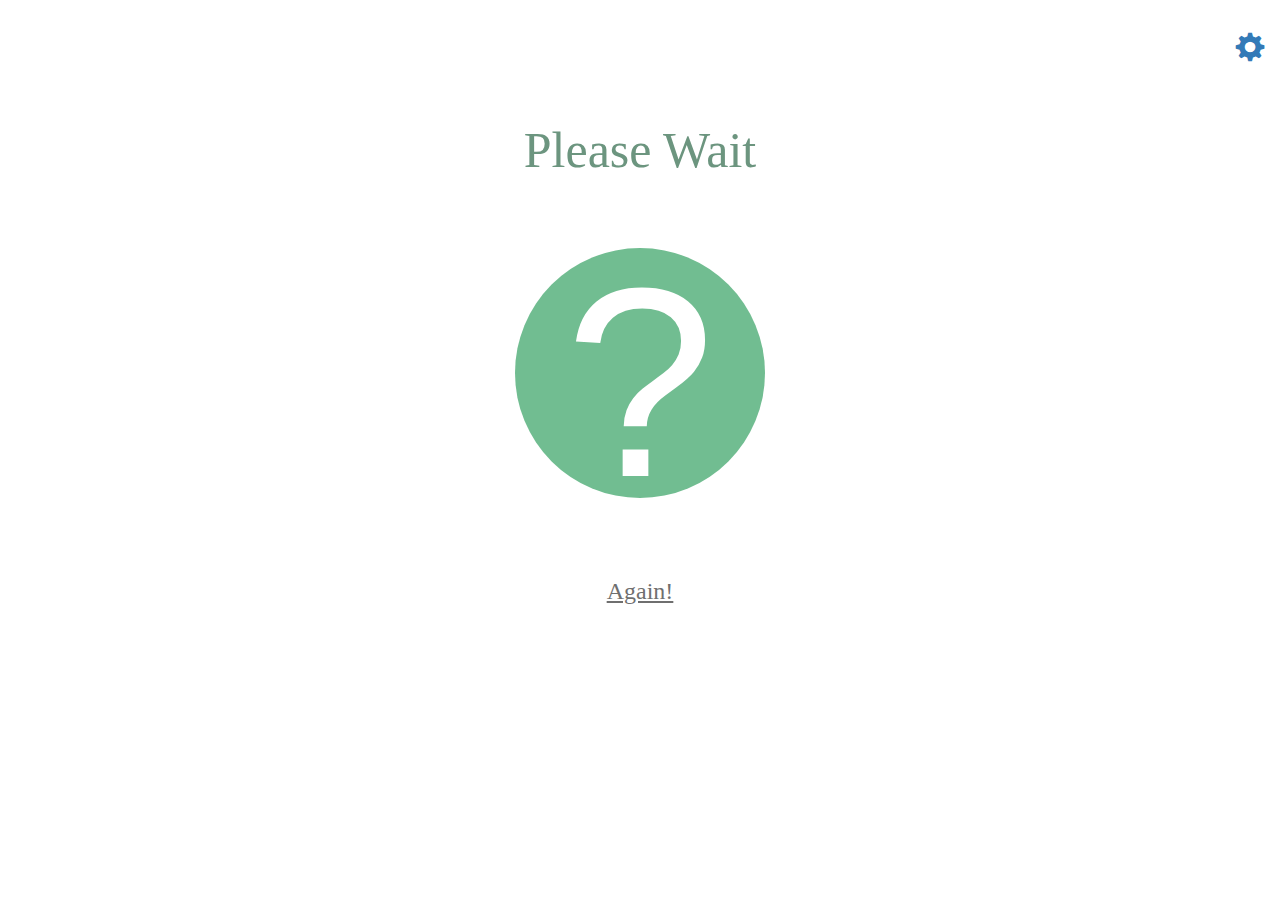
==== App/result.html @ 4e2b6e53 "" ====
﻿<!DOCTYPE html>
<html xmlns="http://www.w3.org/1999/xhtml">
<head>
    <meta charset="utf-8" />
    <meta name="viewport" content="width=device-width, initial-scale=1">
    <link rel="stylesheet" href="css/bootstrap.min.css" />
    <script src="js/jquery.min.js"></script>
    <script src="js/bootstrap.min.js"></script>
    <script src="js/wow.min.js"></script>
    <script src="js/result.js"></script>
    <link rel="stylesheet" href="css/style.css">
    <link rel="stylesheet" href="css/animate.min.css">

    <title>Save</title>
</head>
<body class="container-fluid save">
    <div class="clear"></div>
    <div class="row">
        <div class="col-lg-11 col-md-11 col-sm-10 col-xs-9"></div>
        <div class="col-lg-1 col-md-1 col-sm-2 col-xs-3 text-right ">
            <a href="options.html" style="font-size:30px"> <div class="glyphicon glyphicon-cog icon"></div></a>
        </div>
    </div>
    <div class="clear"></div>
    <div class="row">
        <h1 class="wait impact">Please Wait</h1>
    </div>
    <div class="clear"></div>
    <div class="clear"></div>
    <div class="divyes row wow flip" data-wow-duration="1s" data-wow-delay="0s">
        <div class="col-xs-12 text-uppercase text-center yes ">
            <h1 id="hResult" style="font-family:Arial;font-size:270px;line-height:10px">?</h1>
        </div>
    </div>
    <div class="clear"></div>
    <div class="clear"></div>
    <div class="reset row"><u><h3 onclick="start()">Again!</h3></u></div>

</body>
</html>
---- App/css/style.css ----
﻿body {
    text-align: center;
    font-family: 'Century Gothic' !important;
    /*align-content:center;*/
}

label {
    font-size: 18px;
}

.impact {
    font-family: Impact !important;
}

.img {
    max-width: 150px;
    display: block;
    margin-left: auto;
    margin-right: auto;
}

.clear {
    width: 100%;
    height: 30px;
}

.clear2 {
    width: 100%;
    height: 15px;
}

.noPaddingLeft {
    padding-left: 0px;
}
/*random page*/


.Random .icon {
    line-height: 1.2;
    font-size: 35px;
    color: #064165;
}

.Random .randomtxt {
    color: #5cb485;
}

.Random p {
    font-size: 20px;
    color: #5cb485;
    font-family: Century Gothic;
}

.Random .no {
    position: relative;
}

.Random .red {
    left: 50%;
    position: absolute;
    padding: 0;
    margin: 0;
    height: 60px;
    width: 60px;
    border-radius: 50%;
    margin-right: -50%;
    transform: translate(-50%,-50%);
    top: 30px;
    background-color: #f47473;
}

.Random .green {
    left: 50%;
    position: absolute;
    padding: 0;
    margin: 0;
    height: 60px;
    width: 60px;
    border-radius: 50%;
    background-color: #75f4b1;
    margin-right: -50%;
    transform: translate(-50%,-50%);
    top: 30px;
}

.Random .start {
    color: #6e6e6e;
    font-size: 20px;
    text-decoration: underline;
}



/*option page*/
.option .changetxt {
    color: #6d6d6d;
    font-size: small;
}

.option .leftdiv {
    text-align: left;
    /*padding-left: 25px;*/
}

.option .txtcolor {
    color: #6c957f;
    padding-top: 5px;
}

.option .txtpadding {
    padding-left: 10px;
}

.option .paddingcolor {
    padding-bottom: 22px;
    color: #6c957f;
}

.option .txtborder {
    border: none;
    border-bottom: 2px solid #6d6d6d;
    width: 100%;
}

    .option .txtborder:focus {
        outline: none;
        border: none;
        border-bottom: 2px solid #6d6d6d;
    }

.option .firstColor {
    float: right;
    background-color: #ee1111;
    width: 35px;
    height: 35px;
    border-radius: 50%;
    border: 1px solid #ddd;
}

.option .secondColor {
    float: right;
    background-color: #00a300;
    width: 35px;
    height: 35px;
    border-radius: 50%;
    border: 1px solid #ddd;
}

.adjustColor {
    width: 30px;
    height: 30px;
    border-radius: 50%;
    float: left;
}

.option .no {
    margin: 0px;
    padding: 0px;
}

.sixColors {
    background-color: #eff4ff;
    border: 1px solid #eee;
    padding-bottom: 10px;
    padding-top: 10px;
    padding-left: 5%;
}

.blackColor {
    background-color: #1d1d1d;
}

.whiteColor {
    background-color: #fff;
}

.blueColor {
    background-color: #1976D2;
}

.redColor {
    background-color: #F44336;
}

.greenColor {
    background-color: #009688;
}

.yellowColor {
    background-color: #FFEB3B;
}


.option .footer {
    position: fixed;
    bottom: 0;
    background-color: #fff;
    width: 100%;
    text-align: center;
    border-top: 1px solid #cfd8d8;
}

.option .savetxt {
    color: #6d6d6d;
    text-align: center;
    font-size: xx-large;
}

.option .randomtxt {
    color: #6c957f;
    font-family: monospace;
    text-align: center;
    font-size: xx-large;
}

.option .selector {
    text-align: center;
    font-size: large;
    color: black;
}

.option .number1 {
    color: #52d08d;
}



/*save page*/

.save .wait {
    color: #6c957f;
    font-size: 50px;
}

.save .divyes {
    position: relative;
    width: 250px;
    height: 250px;
    border-radius: 50%;
    display: block;
    margin-left: auto;
    margin-right: auto;
    background-color: #71bd91;
    color: white;
    font-size: 40px;
    font-family: Century Gothic;
}

.save .yes {
    bottom: 100px;
    position: absolute;
}

.save .reset {
    color: #6f6f6f;
    font-family: Century Gothic;
    font-size: 15px;
}
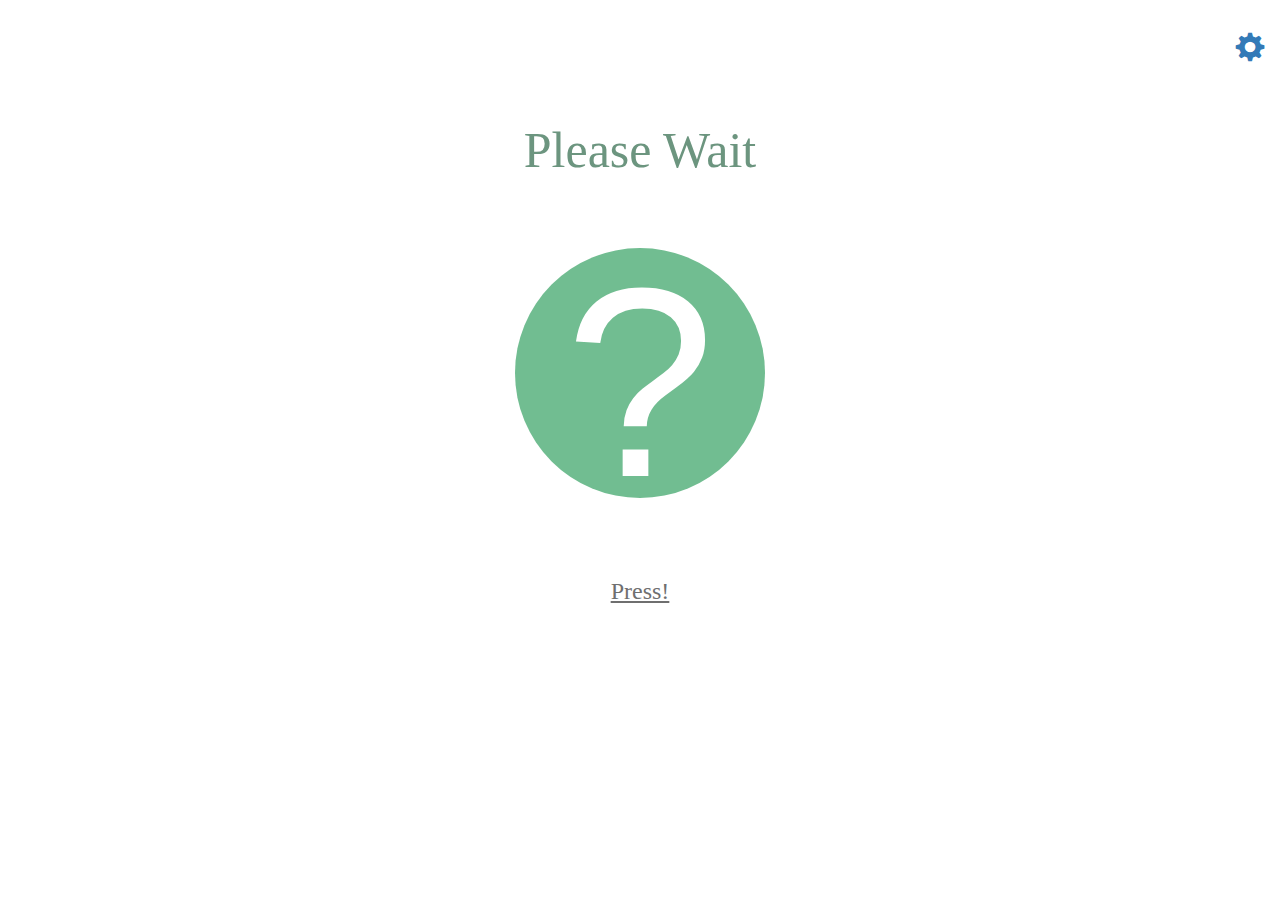
==== commit 2073ac36: "" ====
--- a/App/result.html
+++ b/App/result.html
@@ -7,6 +7,7 @@
     <script src="js/jquery.min.js"></script>
     <script src="js/bootstrap.min.js"></script>
     <script src="js/wow.min.js"></script>
+    <script src="js/mespeak.js"></script>
     <script src="js/result.js"></script>
     <link rel="stylesheet" href="css/style.css">
     <link rel="stylesheet" href="css/animate.min.css">
@@ -34,7 +35,7 @@
     </div>
     <div class="clear"></div>
     <div class="clear"></div>
-    <div class="reset row"><u><h3 onclick="start()">Again!</h3></u></div>
+    <div class="reset row"><u><h3 onclick="start()">Press!</h3></u></div>
 
 </body>
 </html>
--- a/App/css/style.css
+++ b/App/css/style.css
@@ -56,31 +56,21 @@
 }
 
 .Random .red {
-    left: 50%;
-    position: absolute;
-    padding: 0;
-    margin: 0;
+
     height: 60px;
     width: 60px;
     border-radius: 50%;
     margin-right: -50%;
     transform: translate(-50%,-50%);
-    top: 30px;
-    background-color: #f47473;
+   
 }
 
 .Random .green {
-    left: 50%;
-    position: absolute;
-    padding: 0;
-    margin: 0;
-    height: 60px;
+        height: 60px;
     width: 60px;
     border-radius: 50%;
-    background-color: #75f4b1;
     margin-right: -50%;
     transform: translate(-50%,-50%);
-    top: 30px;
 }
 
 .Random .start {
